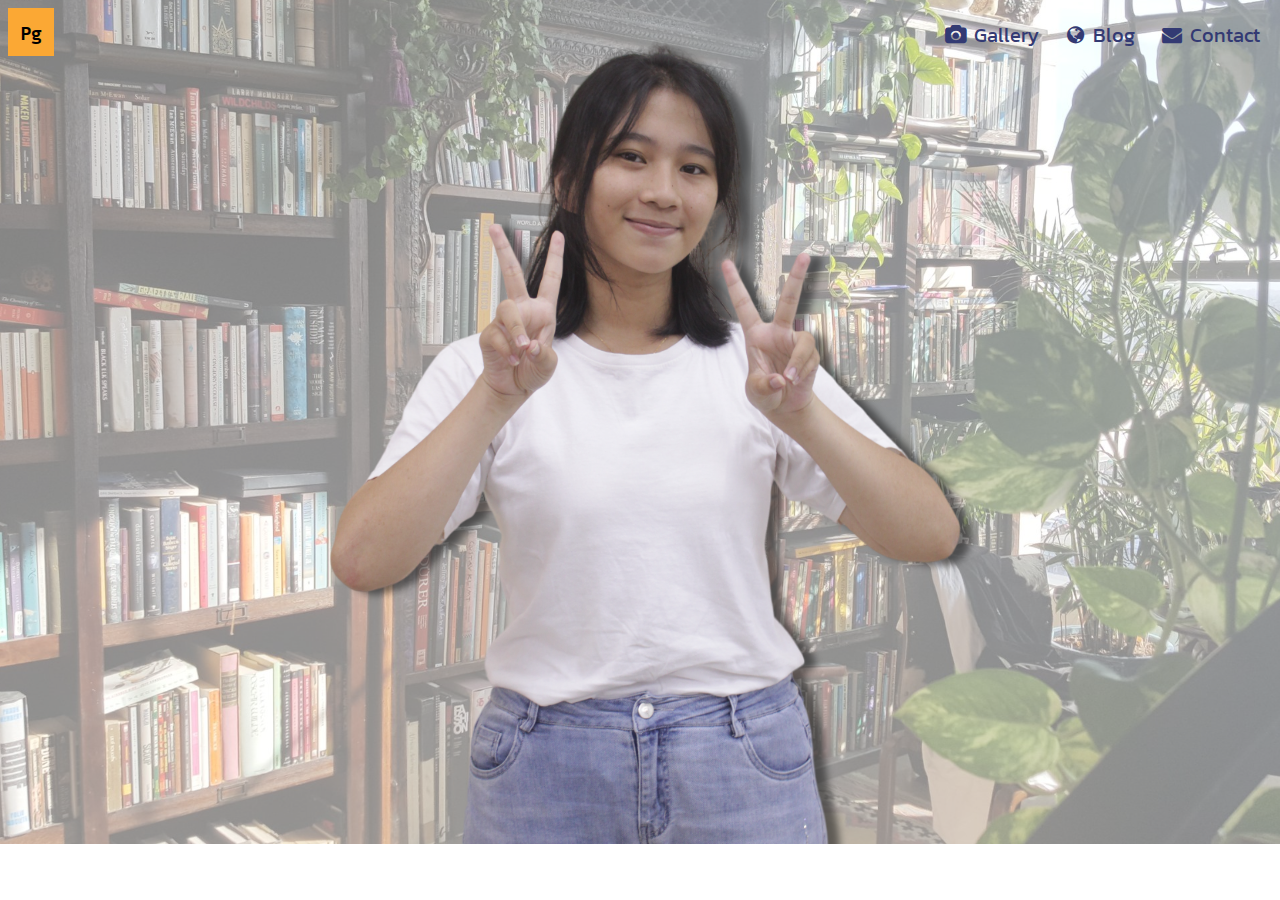
==== blog.html @ 47217c20 "depanakhir" ====
<!DOCTYPE html>
<html lang="en">
<head>
    <meta charset="UTF-8">
    <meta name="viewport" content="width=device-width, initial-scale=1.0">
    <head>
    <link rel="stylesheet" type="text/css" href="css/style.css">
    <link rel="preconnect" href="https://fonts.googleapis.com">
    <link rel="preconnect" href="https://fonts.gstatic.com" crossorigin>
    <link rel="preconnect" href="https://fonts.googleapis.com">
<link rel="preconnect" href="https://fonts.gstatic.com" crossorigin>
<link href="https://fonts.googleapis.com/css2?family=Inria+Sans:ital,wght@0,300;0,400;0,700;1,300;1,400;1,700&family=Kanit:ital,wght@0,100;0,200;0,300;0,400;0,500;0,600;0,700;0,800;0,900;1,100;1,200;1,300;1,400;1,500;1,600;1,700;1,800;1,900&display=swap" rel="stylesheet">
    <link href="https://fonts.googleapis.com/css2?family=Kanit:ital,wght@0,100;0,200;0,300;0,400;0,500;0,600;0,700;0,800;0,900;1,100;1,200;1,300;1,400;1,500;1,600;1,700;1,800;1,900&display=swap" rel="stylesheet">
      </head>
      
    <title>Website Saya</title>
</head>
<body>
    <header>
        <!-- Load an icon library -->
    <link rel="stylesheet" href="https://cdnjs.cloudflare.com/ajax/libs/font-awesome/4.7.0/css/font-awesome.min.css">
        <div class="icon">
            
        </div>
        <div class="navbar">
            
            <a href="contact.html"><i class="fa fa-fw fa-envelope"></i> Contact</a>
            <a href="blog.html"><i class="fa fa-fw fa-globe"></i> Blog</a>
            <a href="gallery.html"><i class="fa fa-fw fa-camera"></i> Gallery</a>
            <a href="index.html" class="split">Pg</a>
        </div>
    </header>

    <main>
        <section id="blog">
            <!-- Isi blog page disini -->
          
</body>
</html>
---- css/style.css ----
.navbar{
    overflow: hidden;
}
.navbar a {
    float: right;
    padding: 12px;
    color: #333A73;
    text-decoration: none;
    font-size: 20px;
    font-family: "Kanit", sans-serif;
    font-weight: 400;
    font-style: normal;
  }

.navbar a.split {
    font-family: "Inria Sans", sans-serif;
    font-weight: 700;
    font-style: normal;
    float: left;
    background-color: #FBA834;
    color: black;
  }

body {
    background-image: url(image/background\ web.png);
    background-repeat: no-repeat;
    background-size: 1280px 844px;
    background-position: top right;
}

/* mengatur teks di homepage */
h2{
    font-family: "Kanit", sans-serif;
    font-weight: 500;
    font-style: normal;
    color: #070F51;
    font-size: 45px;
    padding-left: 94px;
    padding-top: 155px;
    padding-right: 850px;
  }
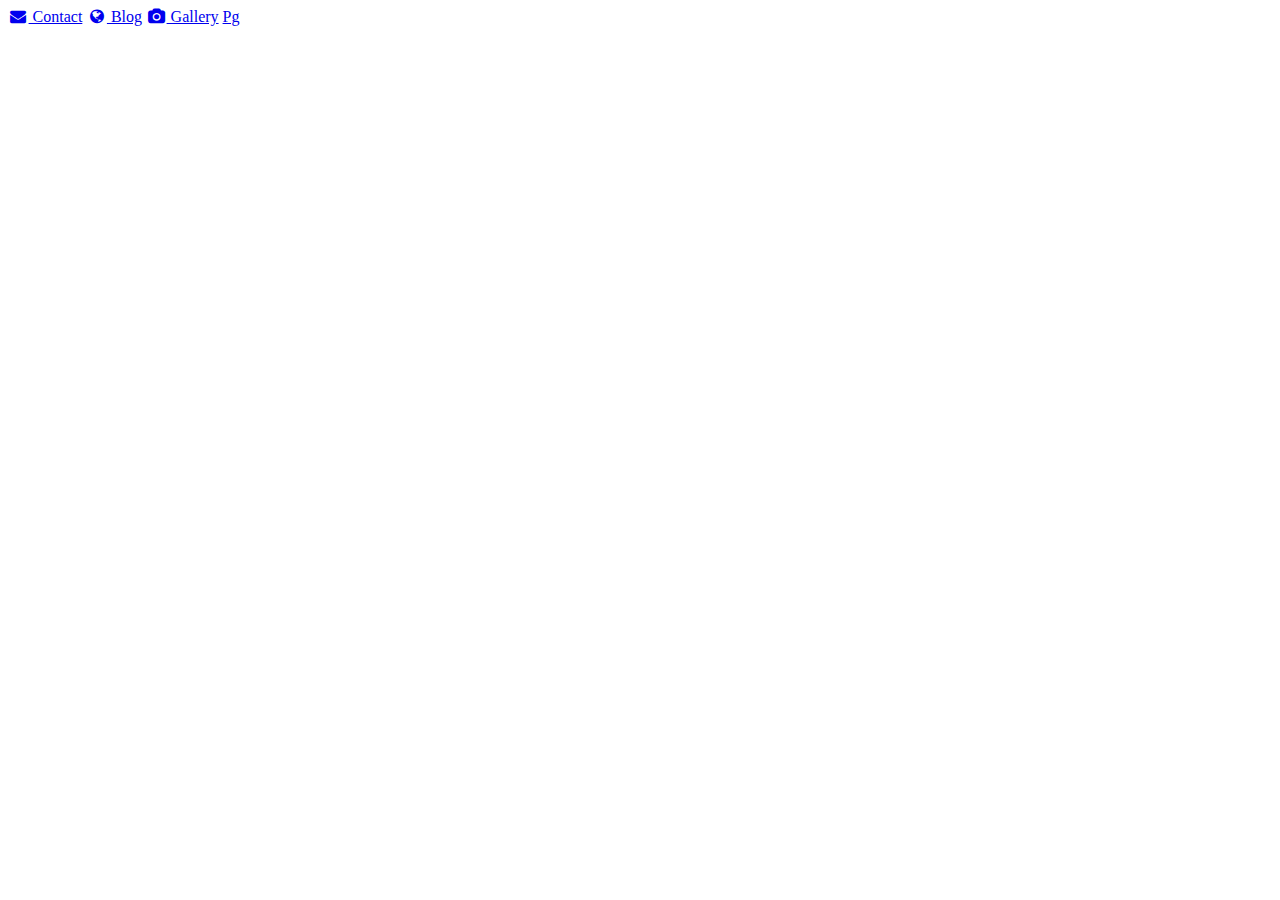
==== commit d0d01e69: "edit css" ====
--- a/blog.html
+++ b/blog.html
@@ -4,7 +4,7 @@
     <meta charset="UTF-8">
     <meta name="viewport" content="width=device-width, initial-scale=1.0">
     <head>
-    <link rel="stylesheet" type="text/css" href="css/style.css">
+    <link rel="stylesheet" type="text/css" href="blog.css">
     <link rel="preconnect" href="https://fonts.googleapis.com">
     <link rel="preconnect" href="https://fonts.gstatic.com" crossorigin>
     <link rel="preconnect" href="https://fonts.googleapis.com">
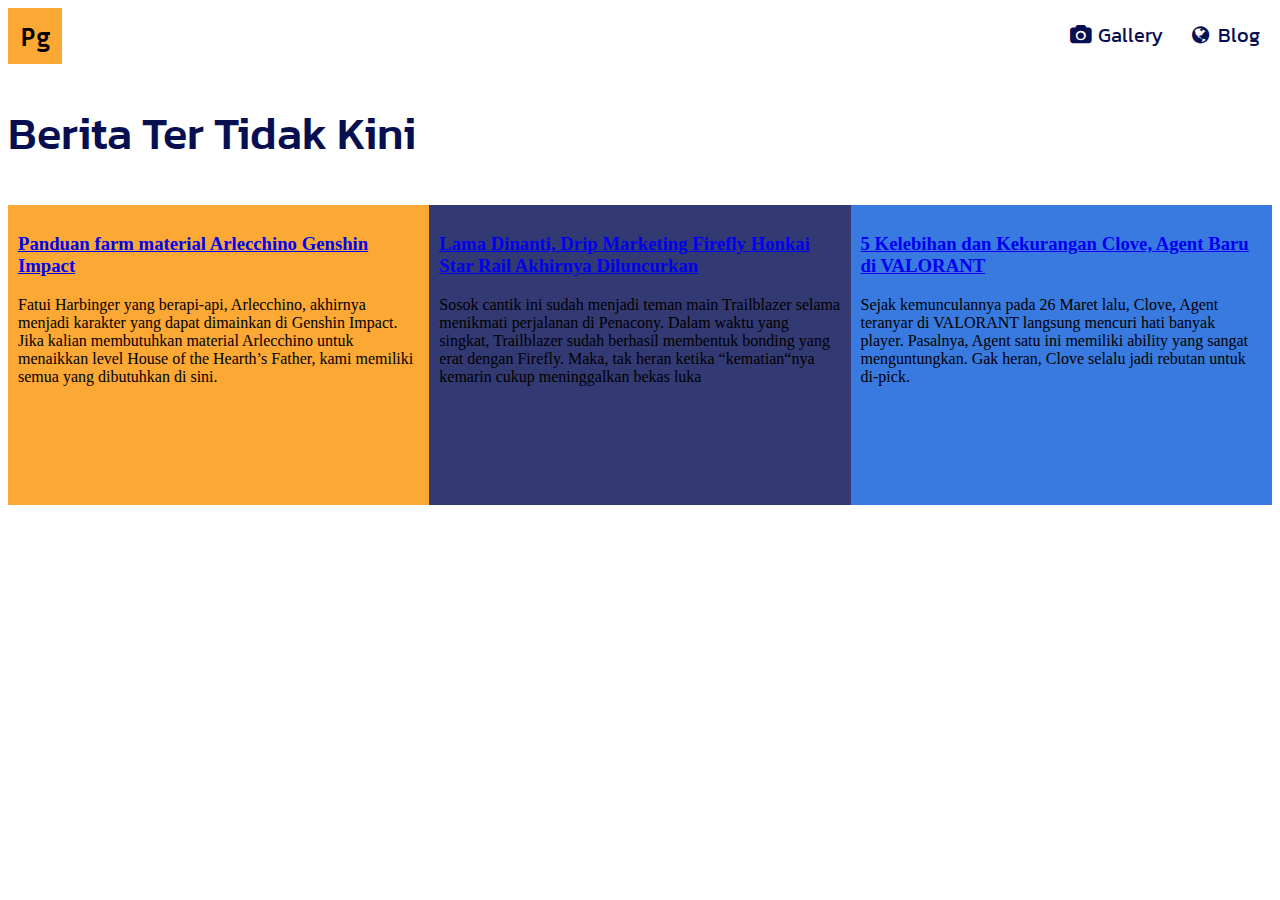
==== commit 9949d347: "penambahan css kontak&blog" ====
--- a/blog.html
+++ b/blog.html
@@ -4,13 +4,18 @@
     <meta charset="UTF-8">
     <meta name="viewport" content="width=device-width, initial-scale=1.0">
     <head>
-    <link rel="stylesheet" type="text/css" href="blog.css">
+    <link rel="stylesheet" type="text/css" href="css/blog.css">
     <link rel="preconnect" href="https://fonts.googleapis.com">
     <link rel="preconnect" href="https://fonts.gstatic.com" crossorigin>
     <link rel="preconnect" href="https://fonts.googleapis.com">
-<link rel="preconnect" href="https://fonts.gstatic.com" crossorigin>
-<link href="https://fonts.googleapis.com/css2?family=Inria+Sans:ital,wght@0,300;0,400;0,700;1,300;1,400;1,700&family=Kanit:ital,wght@0,100;0,200;0,300;0,400;0,500;0,600;0,700;0,800;0,900;1,100;1,200;1,300;1,400;1,500;1,600;1,700;1,800;1,900&display=swap" rel="stylesheet">
+    <link rel="preconnect" href="https://fonts.gstatic.com" crossorigin>
+    <link href="https://fonts.googleapis.com/css2?family=Inria+Sans:ital,wght@0,300;0,400;0,700;1,300;1,400;1,700&family=Kanit:ital,wght@0,100;0,200;0,300;0,400;0,500;0,600;0,700;0,800;0,900;1,100;1,200;1,300;1,400;1,500;1,600;1,700;1,800;1,900&display=swap" rel="stylesheet">
     <link href="https://fonts.googleapis.com/css2?family=Kanit:ital,wght@0,100;0,200;0,300;0,400;0,500;0,600;0,700;0,800;0,900;1,100;1,200;1,300;1,400;1,500;1,600;1,700;1,800;1,900&display=swap" rel="stylesheet">
+      <style>
+        * {
+  box-sizing: border-box;
+}
+      </style>
       </head>
       
     <title>Website Saya</title>
@@ -19,21 +24,39 @@
     <header>
         <!-- Load an icon library -->
     <link rel="stylesheet" href="https://cdnjs.cloudflare.com/ajax/libs/font-awesome/4.7.0/css/font-awesome.min.css">
-        <div class="icon">
+    <div class="icon">
             
-        </div>
-        <div class="navbar">
-            
-            <a href="contact.html"><i class="fa fa-fw fa-envelope"></i> Contact</a>
-            <a href="blog.html"><i class="fa fa-fw fa-globe"></i> Blog</a>
-            <a href="gallery.html"><i class="fa fa-fw fa-camera"></i> Gallery</a>
-            <a href="index.html" class="split">Pg</a>
-        </div>
+    </div>
+    <div class="navbar">
+        <a href="blog.html"><i class="fa fa-fw fa-globe"></i> Blog</a>
+        <a href="index.html#gallery"><i class="fa fa-fw fa-camera"></i> Gallery</a>
+        <a href="index.html" class="split">Pg</a>
+    </div>
     </header>
 
     <main>
         <section id="blog">
-            <!-- Isi blog page disini -->
+            <h2>Berita Ter Tidak Kini</h2>
+            <div class="row">
+                <div class="column" style="background-color:#FBA834;">
+                    <a href="https://www.oneesports.id/genshin-impact/panduan-farm-material-arlecchino"><h3> Panduan farm material Arlecchino Genshin Impact</h3></a>
+                    <a>Fatui Harbinger yang berapi-api, Arlecchino, akhirnya menjadi karakter yang dapat dimainkan</a>
+                    <a>di Genshin Impact. Jika kalian membutuhkan material Arlecchino</a>
+                    <a>untuk menaikkan level House of the Hearth’s Father, kami memiliki semua yang dibutuhkan di sini.</a>
+                </div>
+                <div class="column" style="background-color:#333A73;">
+                    <a href="https://gamebrott.com/drip-marketing-firefly-honkai-star-rail/"><h3>Lama Dinanti, Drip Marketing Firefly Honkai Star Rail Akhirnya Diluncurkan</h3></a>
+                    <a>Sosok cantik ini sudah menjadi teman main Trailblazer selama menikmati perjalanan di Penacony.</a>
+                    <a>Dalam waktu yang singkat, Trailblazer sudah berhasil membentuk bonding yang erat dengan Firefly.</a>
+                    <a>Maka, tak heran ketika “kematian“nya kemarin cukup meninggalkan bekas luka</a>
+                </div>
+                <div class="column" style="background-color:#387ADF;">
+                    <a href="https://www.idntimes.com/tech/games/jihan-khoerunnisa/kelebihan-dan-kekurangan-clove-agent-baru-di-valorant-c1c2"><h3>5 Kelebihan dan Kekurangan Clove, Agent Baru di VALORANT</h3></a>
+                    <a>Sejak kemunculannya pada 26 Maret lalu, Clove, Agent teranyar di VALORANT langsung mencuri hati banyak player.</a>
+                    <a>Pasalnya, Agent satu ini memiliki ability yang sangat menguntungkan.</a>
+                    <a>Gak heran, Clove selalu jadi rebutan untuk di-pick.</a>
+                </div>
+            </div>
           
 </body>
 </html>--- a/css/blog.css
+++ b/css/blog.css
@@ -0,0 +1,55 @@
+::backdrop{
+    background: linear-gradient(#000046, #1cb5e0);
+}
+
+.navbar{
+    overflow: hidden;
+}
+.navbar a {
+    float: right;
+    padding: 12px;
+    color: #070F51;
+    text-decoration: none;
+    font-size: 20px;
+    font-family: "Kanit", sans-serif;
+    font-weight: 400;
+    font-style: normal;
+  }
+
+/* atur navigasi kiri */
+.navbar a.split {
+    font-family: "Inria Sans", sans-serif;
+    font-weight: 700;
+    font-style: normal;
+    font-size: 27px;
+    float: left;
+    background-color: #FBA834;
+    color: black;
+    position: fixed;
+  }
+
+h2{
+    font-family: "Kanit", sans-serif;
+    font-weight: 500;
+    font-style: normal;
+    color: #070F51;
+    font-size: 45px;
+    padding-left: 0px;
+    padding-top: 0px;
+    padding-right: 850px;
+}
+
+.column {
+    float: left;
+    width: 33.33%;
+    padding: 10px;
+    height: 300px; 
+  }
+  
+  .row:after {
+    content: "";
+    display: table;
+    clear: both;
+  }
+
+  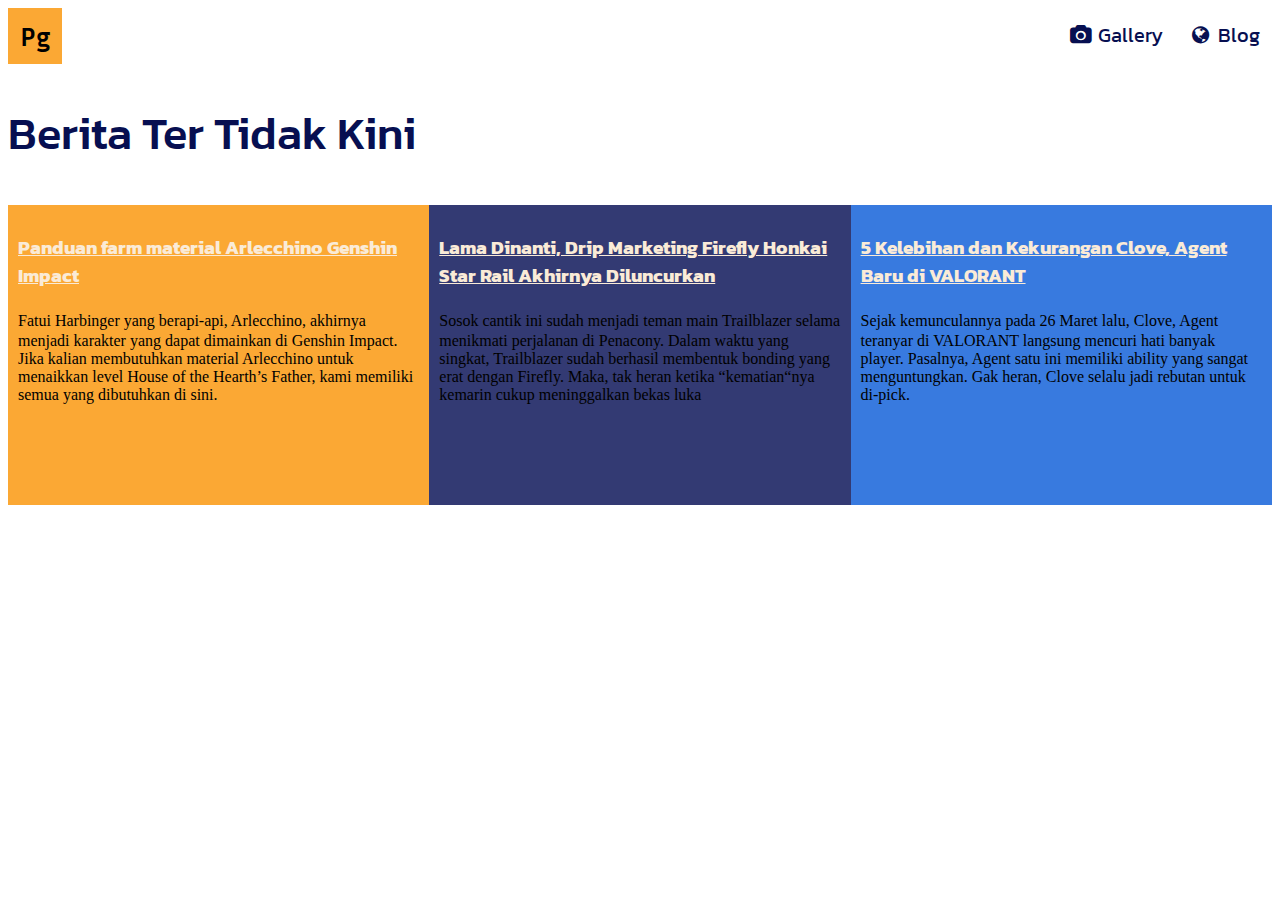
==== commit aab5cae6: "tambahan js" ====
--- a/blog.html
+++ b/blog.html
@@ -11,7 +11,16 @@
     <link rel="preconnect" href="https://fonts.gstatic.com" crossorigin>
     <link href="https://fonts.googleapis.com/css2?family=Inria+Sans:ital,wght@0,300;0,400;0,700;1,300;1,400;1,700&family=Kanit:ital,wght@0,100;0,200;0,300;0,400;0,500;0,600;0,700;0,800;0,900;1,100;1,200;1,300;1,400;1,500;1,600;1,700;1,800;1,900&display=swap" rel="stylesheet">
     <link href="https://fonts.googleapis.com/css2?family=Kanit:ital,wght@0,100;0,200;0,300;0,400;0,500;0,600;0,700;0,800;0,900;1,100;1,200;1,300;1,400;1,500;1,600;1,700;1,800;1,900&display=swap" rel="stylesheet">
+    <link rel="stylesheet" href="https://fonts.googleapis.com/css2?family=Material+Symbols+Outlined:opsz,wght,FILL,GRAD@20..48,100..700,0..1,-50..200" />
       <style>
+.material-symbols-outlined {
+  font-variation-settings:
+  'FILL' 0,
+  'wght' 400,
+  'GRAD' 0,
+  'opsz' 24
+}
+
         * {
   box-sizing: border-box;
 }
@@ -39,19 +48,19 @@
             <h2>Berita Ter Tidak Kini</h2>
             <div class="row">
                 <div class="column" style="background-color:#FBA834;">
-                    <a href="https://www.oneesports.id/genshin-impact/panduan-farm-material-arlecchino"><h3> Panduan farm material Arlecchino Genshin Impact</h3></a>
+                    <a href="https://www.oneesports.id/genshin-impact/panduan-farm-material-arlecchino" class="sub" style=" color:antiquewhite;"><h3> Panduan farm material Arlecchino Genshin Impact</h3></a>
                     <a>Fatui Harbinger yang berapi-api, Arlecchino, akhirnya menjadi karakter yang dapat dimainkan</a>
                     <a>di Genshin Impact. Jika kalian membutuhkan material Arlecchino</a>
                     <a>untuk menaikkan level House of the Hearth’s Father, kami memiliki semua yang dibutuhkan di sini.</a>
                 </div>
                 <div class="column" style="background-color:#333A73;">
-                    <a href="https://gamebrott.com/drip-marketing-firefly-honkai-star-rail/"><h3>Lama Dinanti, Drip Marketing Firefly Honkai Star Rail Akhirnya Diluncurkan</h3></a>
+                    <a href="https://gamebrott.com/drip-marketing-firefly-honkai-star-rail/" class="sub" style=" color: antiquewhite;"><h3>Lama Dinanti, Drip Marketing Firefly Honkai Star Rail Akhirnya Diluncurkan</h3></a>
                     <a>Sosok cantik ini sudah menjadi teman main Trailblazer selama menikmati perjalanan di Penacony.</a>
                     <a>Dalam waktu yang singkat, Trailblazer sudah berhasil membentuk bonding yang erat dengan Firefly.</a>
                     <a>Maka, tak heran ketika “kematian“nya kemarin cukup meninggalkan bekas luka</a>
                 </div>
                 <div class="column" style="background-color:#387ADF;">
-                    <a href="https://www.idntimes.com/tech/games/jihan-khoerunnisa/kelebihan-dan-kekurangan-clove-agent-baru-di-valorant-c1c2"><h3>5 Kelebihan dan Kekurangan Clove, Agent Baru di VALORANT</h3></a>
+                    <a href="https://www.idntimes.com/tech/games/jihan-khoerunnisa/kelebihan-dan-kekurangan-clove-agent-baru-di-valorant-c1c2" class="sub" style=" color: antiquewhite;"><h3>5 Kelebihan dan Kekurangan Clove, Agent Baru di VALORANT</h3></a>
                     <a>Sejak kemunculannya pada 26 Maret lalu, Clove, Agent teranyar di VALORANT langsung mencuri hati banyak player.</a>
                     <a>Pasalnya, Agent satu ini memiliki ability yang sangat menguntungkan.</a>
                     <a>Gak heran, Clove selalu jadi rebutan untuk di-pick.</a>
--- a/css/blog.css
+++ b/css/blog.css
@@ -52,4 +52,9 @@
     clear: both;
   }
 
+  .sub {
+    font-family: "Kanit", sans-serif;
+  font-weight: 500;
+  font-style: normal;
+  }
   